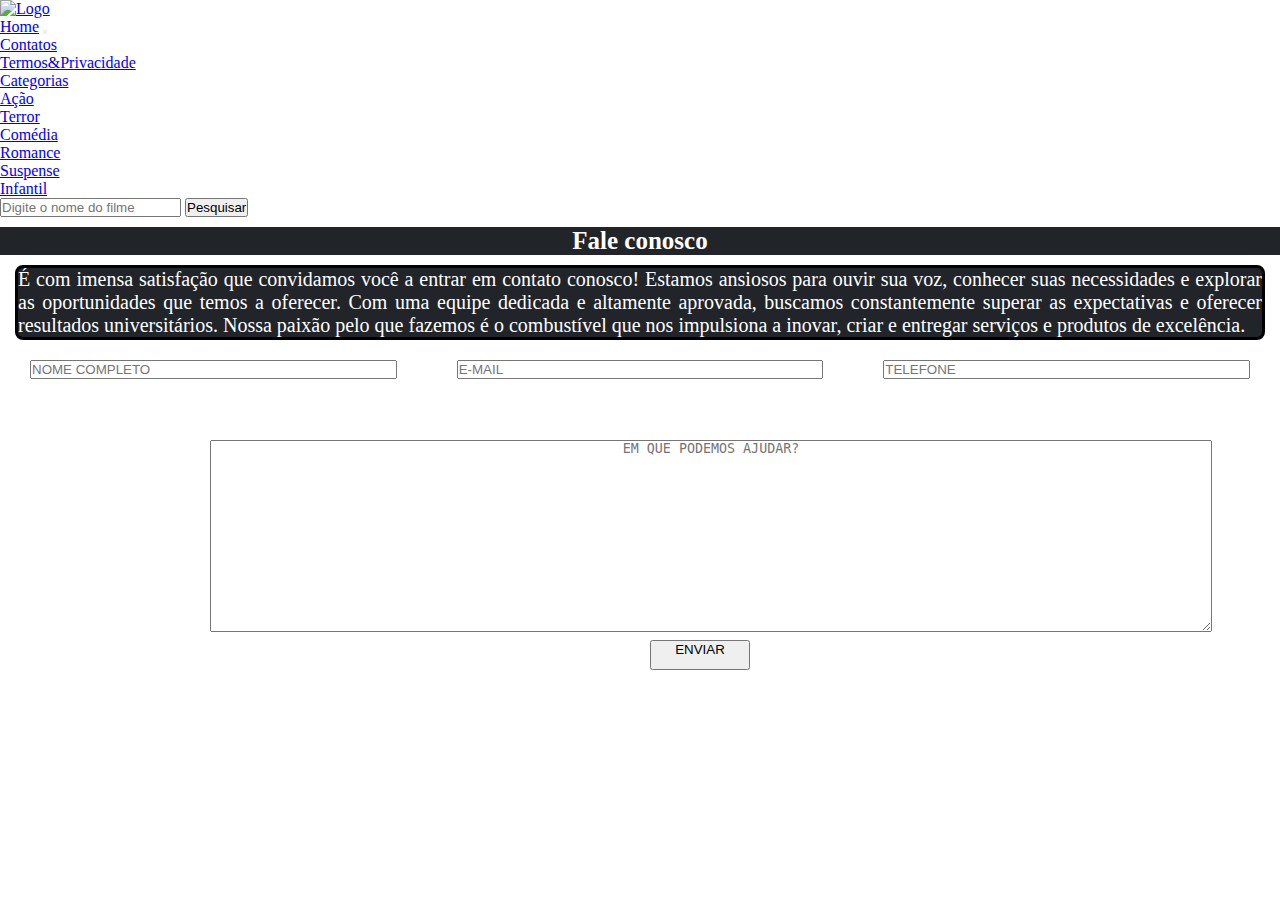
==== contato.html @ 39daa525 "Alteração no design dos trailers e adição de links" ====
<!DOCTYPE html>
<html lang="en">
<head>
    <meta charset="UTF-8">
    <meta name="viewport" content="width=device-width, initial-scale=1.0">
    <title>Contato</title>
    <link rel="stylesheet" href="styles/contato.css">
    <link href="https://cdn.jsdelivr.net/npm/bootstrap@5.3.0/dist/css/bootstrap.min.css" rel="stylesheet" integrity="sha384-9ndCyUaIbzAi2FUVXJi0CjmCapSmO7SnpJef0486qhLnuZ2cdeRhO02iuK6FUUVM" crossorigin="anonymous">
    <script src="https://cdn.jsdelivr.net/npm/bootstrap@5.3.0/dist/js/bootstrap.bundle.min.js" integrity="sha384-geWF76RCwLtnZ8qwWowPQNguL3RmwHVBC9FhGdlKrxdiJJigb/j/68SIy3Te4Bkz" crossorigin="anonymous"></script>

</head>
<body>
        <!--Barra do menu-->
        <header>

          <nav class="navbar nav-bar bg-dark">
              <div class="container-fluid">
                <a class="navbar-brand" href="#">
                  <img src="image/CloudFilms - Logo.png" alt="Logo" width="80" height="70">
      
      <nav class="navbar m-auto navbar-expand-lg nav-bar dark bg-dark">
        <div class="container-fluid">
          <a class="nav-link active text-white" href="index.html">Home</a>
          <button class="navbar-toggler" type="button" data-bs-toggle="collapse" data-bs-target="#navbarSupportedContent" aria-controls="navbarSupportedContent" aria-expanded="false" aria-label="Toggle navigation">
            <span class="navbar-toggler-icon"></span>
          </button>
          <div class="collapse navbar-collapse" id="navbarSupportedContent">
            <ul class="navbar-nav m-auto mb-2 mb-lg-0">
              <li class="nav-item">
                <a class="nav-link active text-white" aria-current="page" href="contato.html">Contatos</a>
              </li>
              <li class="nav-item">
                <a class="nav-link active text-white" href="infodosite.html">Termos&Privacidade</a>
              </li>
              <li class="nav-item dropdown">
                <a class="nav-link dropdown-toggle text-white" href="categorias" role="button" data-bs-toggle="dropdown" aria-expanded="false">
                  Categorias
                </a>
                <ul class="dropdown-menu">
                  <li><a class="dropdown-item" href="#">Ação</a></li>
                  <li><a class="dropdown-item" href="#">Terror</a></li>
      
                 <!-- <li><hr class="dropdown-divider"></li>-->
      
                  <li><a class="dropdown-item" href="#">Comédia</a></li>
                  <li><a class="dropdown-item" href="#">Romance</a></li>
                  <li><a class="dropdown-item" href="#">Suspense</a></li>
                  <li><a class="dropdown-item" href="#">Infantil</a></li>
                </ul>
              </li>
            
            </ul>
            <form class="d-flex"  role="search">
              <input class="form-control me-2" type="search" placeholder="Digite o nome do filme" aria-label="Search">
              <button class="btn btn-outline-success text-white border white" type="submit">Pesquisar</button>
            </form>
          </div>
        </div>
      </nav>
      </header>
      

    <h1 class="t_contato">Fale conosco</h1>

    <p class="apresentação1"> É com imensa satisfação que convidamos você a entrar em contato conosco! Estamos ansiosos para ouvir sua voz, conhecer suas necessidades e explorar as oportunidades que temos a oferecer.
      Com uma equipe dedicada e altamente aprovada, buscamos constantemente superar as expectativas e oferecer resultados universitários. 
      Nossa paixão pelo que fazemos é o combustível que nos impulsiona a inovar, criar e entregar serviços e produtos de excelência.</p>


<section class="contatos">
                <form class="dados"
> 
                    <input type="text" placeholder="NOME COMPLETO" required >  <!--required transforma o campo em obrigatório-->
                    <input type="email" placeholder="E-MAIL" required>
                    <input type="tel" placeholder="TELEFONE">
                    <textarea placeholder="EM QUE PODEMOS AJUDAR?" required class="m_contato"></textarea>
                    <button type="submit" class="b_enviar">ENVIAR</button>
                </form> 

            </section>
---- styles/contato.css ----
*{
    margin: 0;
    padding: 0;

}


.t_contato{
display: flex;
position: relative;
color: white;
background-color: #212529;
top: 10px;
justify-content: center;
font-size: 25px;
}

.dados{
display: grid;
grid-template-columns: 1fr 1fr 1fr;
position: relative;
gap: 60px;
top: 20px;
margin-left: 30px;
margin-right: 30px;


}

.m_contato{
    display: flex;
    position: absolute;
    left: 180px;
    height: 190px;
width: 1000px;
top: 80px;
text-align: center;
}

.b_enviar{
    display: grid;
    position: absolute;
    justify-content: center;
    left: 620px;
    top: 280px;
    height: 30px;
    width: 100px;
}

.apresentação1{
    border: solid black;
    border-radius: 8px;
    background-color: #212529;
    color: white;
    display: flex;
    margin-top: 20px;
    text-align: justify;
    font-size: 20px;
    margin-left: 15px;
    margin-right: 15px;
}
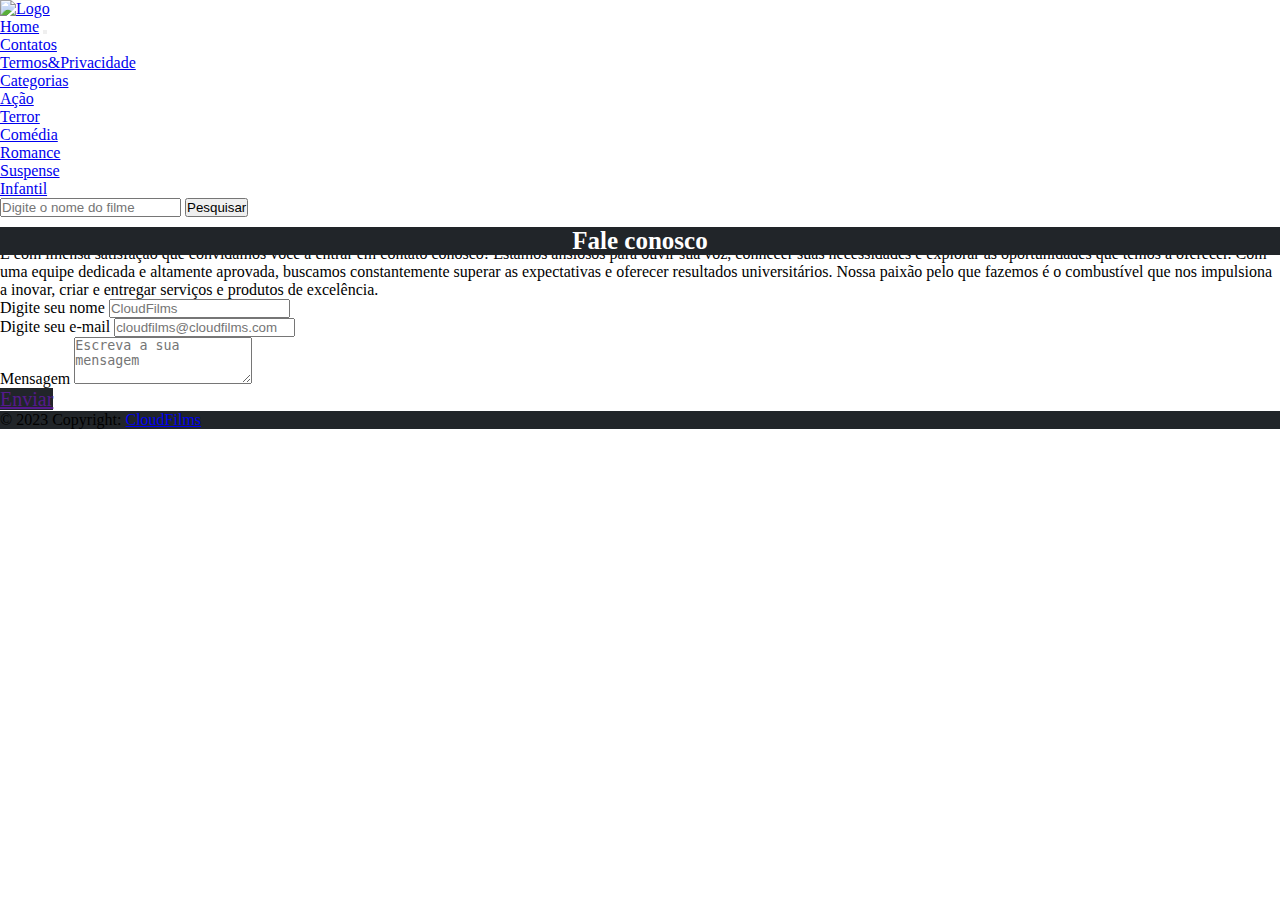
==== commit 4483ce74: "Links atualizados" ====
--- a/contato.html
+++ b/contato.html
@@ -17,6 +17,7 @@
               <div class="container-fluid">
                 <a class="navbar-brand" href="#">
                   <img src="image/CloudFilms - Logo.png" alt="Logo" width="80" height="70">
+             
       
       <nav class="navbar m-auto navbar-expand-lg nav-bar dark bg-dark">
         <div class="container-fluid">
@@ -57,24 +58,54 @@
           </div>
         </div>
       </nav>
+    </nav>
       </header>
       
 
     <h1 class="t_contato">Fale conosco</h1>
 
-    <p class="apresentação1"> É com imensa satisfação que convidamos você a entrar em contato conosco! Estamos ansiosos para ouvir sua voz, conhecer suas necessidades e explorar as oportunidades que temos a oferecer.
+    <p class="apre_contato"> É com imensa satisfação que convidamos você a entrar em contato conosco! Estamos ansiosos para ouvir sua voz, conhecer suas necessidades e explorar as oportunidades que temos a oferecer.
       Com uma equipe dedicada e altamente aprovada, buscamos constantemente superar as expectativas e oferecer resultados universitários. 
       Nossa paixão pelo que fazemos é o combustível que nos impulsiona a inovar, criar e entregar serviços e produtos de excelência.</p>
 
+<section>
+  <div class="mb-3" >
+    <label for="exampleFormControlInput1" class="form-label">Digite seu nome</label>
+    <input type="name" class="form-control" id="cx_nome" placeholder="CloudFilms">
+  </div>
+  <div class="mb-3" >
+    <label for="exampleFormControlInput1" class="form-label">Digite seu e-mail</label>
+    <input type="email" class="form-control" id="cx_email" placeholder="cloudfilms@cloudfilms.com">
+  </div>
+  <div class="mb-3">
+    <label for="exampleFormControlTextarea1" class="form-label">Mensagem</label>
+    <textarea class="form-control" id="cx_mensagem" rows="3" placeholder="Escreva a sua mensagem"></textarea>
+  </div>
 
-<section class="contatos">
-                <form class="dados"
-> 
-                    <input type="text" placeholder="NOME COMPLETO" required >  <!--required transforma o campo em obrigatório-->
-                    <input type="email" placeholder="E-MAIL" required>
-                    <input type="tel" placeholder="TELEFONE">
-                    <textarea placeholder="EM QUE PODEMOS AJUDAR?" required class="m_contato"></textarea>
-                    <button type="submit" class="b_enviar">ENVIAR</button>
-                </form> 
+  <a
+  class="btn text-white btn-floating m-1"
+  style="background-color: #212529; height: 50px; width: 100px; font-size: 20px; align-content: center;"
+  <a class="nav-link active text-white" href="">Enviar</a>
+  <i class="bot_enviar"></i
+></a>
 
-            </section>
+</section>
+
+    <footer class="text-center text-white">
+      <!-- Grid container -->
+      <div class="container p-4 pb-0">
+        <!-- Section: Social media -->
+        <section class="mb-4">
+         
+      </div>
+    
+      <!-- Copyright -->
+      <div class="text-center p-3" style="background-color: #212529;">
+        © 2023 Copyright:
+        <a class="text-white" href="https://luissantosz.github.io/Aula18/contato.html">CloudFilms</a>
+      </div>
+      <!-- Copyright -->
+    </footer>
+
+</body>
+</html>
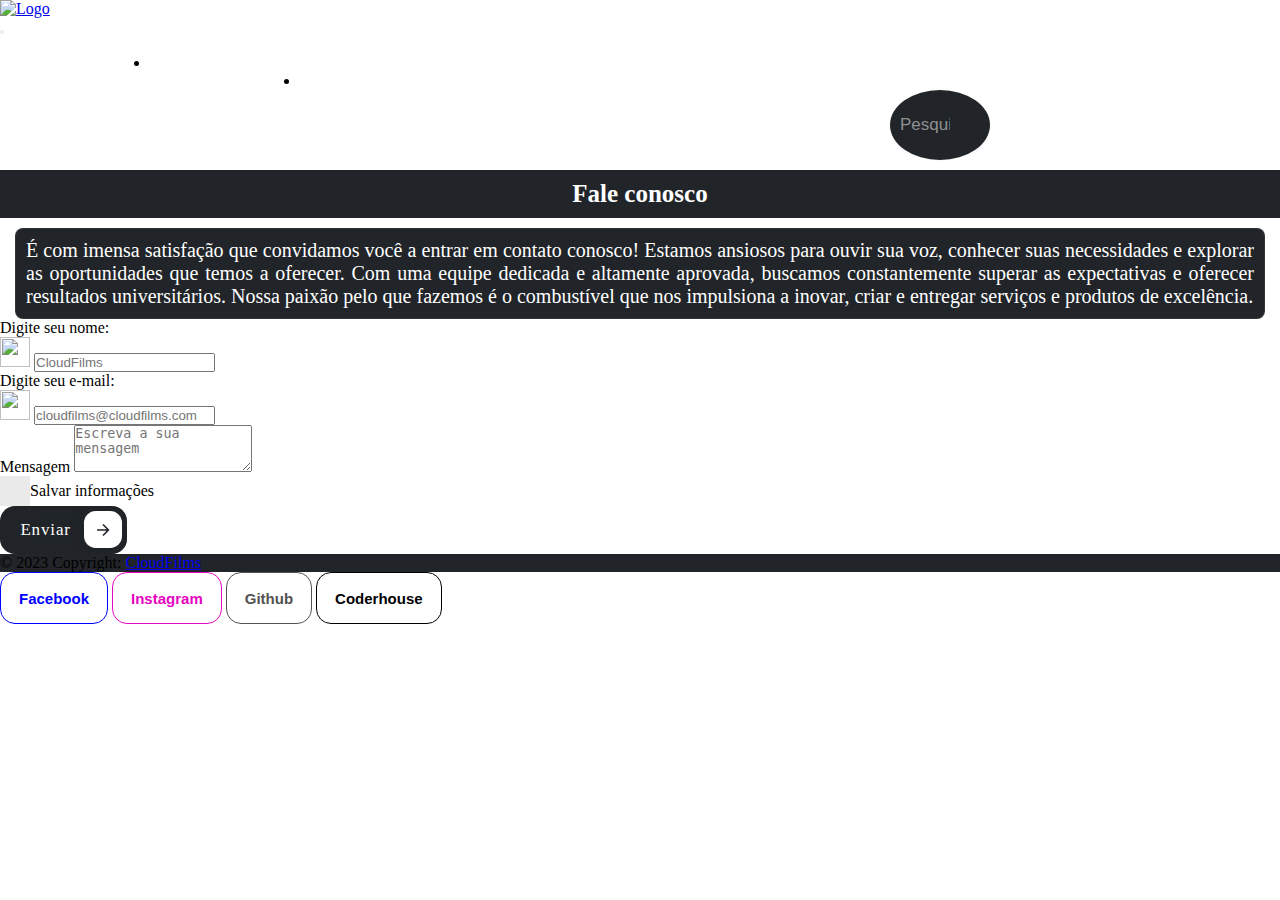
==== commit bed2099b: "Atualização" ====
--- a/contato.html
+++ b/contato.html
@@ -12,100 +12,122 @@
 <body>
         <!--Barra do menu-->
         <header>
-
           <nav class="navbar nav-bar bg-dark">
               <div class="container-fluid">
-                <a class="navbar-brand" href="#">
-                  <img src="image/CloudFilms - Logo.png" alt="Logo" width="80" height="70">
-             
+                <a class="navbar-brand ms-3" href="index.html">
+                  <img src="image/CloudFilms - Logo.png" alt="Logo" width="80" height="70" >
+         
       
       <nav class="navbar m-auto navbar-expand-lg nav-bar dark bg-dark">
         <div class="container-fluid">
-          <a class="nav-link active text-white" href="index.html">Home</a>
+          <a class="nav-link active text-white" href="index.html"></a>
           <button class="navbar-toggler" type="button" data-bs-toggle="collapse" data-bs-target="#navbarSupportedContent" aria-controls="navbarSupportedContent" aria-expanded="false" aria-label="Toggle navigation">
             <span class="navbar-toggler-icon"></span>
           </button>
           <div class="collapse navbar-collapse" id="navbarSupportedContent">
-            <ul class="navbar-nav m-auto mb-2 mb-lg-0">
+            <ul class="navbar-nav m-auto mb-2 mb-lg-0 gap-5">
               <li class="nav-item">
-                <a class="nav-link active text-white" aria-current="page" href="contato.html">Contatos</a>
+                <a href="index.html"><button class="bt_home">HOME</button></a>
               </li>
               <li class="nav-item">
-                <a class="nav-link active text-white" href="infodosite.html">Termos&Privacidade</a>
+                <a href="contato.html"><button class="bt_contatos">CONTATOS</button></a>
               </li>
-              <li class="nav-item dropdown">
-                <a class="nav-link dropdown-toggle text-white" href="categorias" role="button" data-bs-toggle="dropdown" aria-expanded="false">
-                  Categorias
-                </a>
-                <ul class="dropdown-menu">
-                  <li><a class="dropdown-item" href="#">Ação</a></li>
-                  <li><a class="dropdown-item" href="#">Terror</a></li>
-      
-                 <!-- <li><hr class="dropdown-divider"></li>-->
-      
-                  <li><a class="dropdown-item" href="#">Comédia</a></li>
-                  <li><a class="dropdown-item" href="#">Romance</a></li>
-                  <li><a class="dropdown-item" href="#">Suspense</a></li>
-                  <li><a class="dropdown-item" href="#">Infantil</a></li>
-                </ul>
+              <li class="nav-item me-5">
+                <a href="infodosite.html"><button class="bt_info">INFORMAÇÕES</button></a>
               </li>
-            
             </ul>
-            <form class="d-flex"  role="search">
-              <input class="form-control me-2" type="search" placeholder="Digite o nome do filme" aria-label="Search">
-              <button class="btn btn-outline-success text-white border white" type="submit">Pesquisar</button>
-            </form>
+    
+               
+            <button class="bt_categoria me-5">CATEGORIAS</button>
+         
+            <div class="input-wrapper">
+              <button class="icon"> 
+                <svg xmlns="http://www.w3.org/2000/svg" fill="none" viewBox="0 0 24 24" height="25px" width="25px">
+                  <path stroke-linejoin="round" stroke-linecap="round" stroke-width="1.5" stroke="#fff" d="M11.5 21C16.7467 21 21 16.7467 21 11.5C21 6.25329 16.7467 2 11.5 2C6.25329 2 2 6.25329 2 11.5C2 16.7467 6.25329 21 11.5 21Z"></path>
+                  <path stroke-linejoin="round" stroke-linecap="round" stroke-width="1.5" stroke="#fff" d="M22 22L20 20"></path>
+                </svg>
+              </button>
+              <input placeholder="Pesquisar" class="input" name="text" type="text">
+            </div>
+
+
           </div>
         </div>
       </nav>
-    </nav>
+      </nav>
       </header>
       
 
     <h1 class="t_contato">Fale conosco</h1>
-
     <p class="apre_contato"> É com imensa satisfação que convidamos você a entrar em contato conosco! Estamos ansiosos para ouvir sua voz, conhecer suas necessidades e explorar as oportunidades que temos a oferecer.
       Com uma equipe dedicada e altamente aprovada, buscamos constantemente superar as expectativas e oferecer resultados universitários. 
       Nossa paixão pelo que fazemos é o combustível que nos impulsiona a inovar, criar e entregar serviços e produtos de excelência.</p>
 
 <section>
-  <div class="mb-3" >
-    <label for="exampleFormControlInput1" class="form-label">Digite seu nome</label>
-    <input type="name" class="form-control" id="cx_nome" placeholder="CloudFilms">
+  <label for="cx_email" class="form-floating mb-1 ms-3 me-3">Digite seu nome:</label>
+  <div class="input-group flex-nowrap mb-3 ms-3 me-3" style="max-width: 1000px;">
+    <span class="input-group-text" id="addon-wrapping"><img src="image/pessoa.png" alt=""  width="30" height="30"></span>
+    <input type="text" class="form-control" placeholder="CloudFilms" aria-label="Username" aria-describedby="addon-wrapping">
   </div>
-  <div class="mb-3" >
-    <label for="exampleFormControlInput1" class="form-label">Digite seu e-mail</label>
-    <input type="email" class="form-control" id="cx_email" placeholder="cloudfilms@cloudfilms.com">
+  <label for="cx_email" class="form-floating mb-1 ms-3 me-3">Digite seu e-mail:</label>
+  <div class="input-group flex-nowrap mb-3 ms-3 me-3" style="max-width: 1000px;">
+    <span class="input-group-text" id="addon-wrapping"><img src="image/email.png" alt=""  width="30" height="30"></span>
+    <input type="text" class="form-control" placeholder="cloudfilms@cloudfilms.com" aria-label="Username" aria-describedby="addon-wrapping">
   </div>
-  <div class="mb-3">
-    <label for="exampleFormControlTextarea1" class="form-label">Mensagem</label>
-    <textarea class="form-control" id="cx_mensagem" rows="3" placeholder="Escreva a sua mensagem"></textarea>
+  <div class="mb-3 ms-3 me-3" style="max-width: 1000px;">
+    <label for="cx_mensagem" class="form-label">Mensagem</label>
+    <textarea class="form-control" id="t_mensagem" rows="3" placeholder="Escreva a sua mensagem"></textarea>
+    
+    <div class="checkbox-wrapper mt-3 mb-3 me-3">
+      <input id="terms-checkbox-37" name="checkbox" type="checkbox">
+      <label class="terms-label" for="terms-checkbox-37">
+        <svg xmlns="http://www.w3.org/2000/svg" fill="none" viewBox="0 0 200 200" class="checkbox-svg">
+          <mask fill="white" id="path-1-inside-1_476_5-37">
+            <rect height="200" width="200"></rect>
+          </mask>
+          <rect mask="url(#path-1-inside-1_476_5-37)" stroke-width="40" class="checkbox-box" height="200" width="200"></rect>
+          <path stroke-width="15" d="M52 111.018L76.9867 136L149 64" class="checkbox-tick"></path>
+        </svg>
+        <span class="save ms-3">Salvar informações</span>
+      </label>
+    </div>
+    
+
+    <button class="cssbuttons-io-button"> Enviar
+      <div class="icon">
+        <svg xmlns="http://www.w3.org/2000/svg" viewBox="0 0 24 24" width="24" height="24"><path fill="none" d="M0 0h24v24H0z"></path><path fill="currentColor" d="M16.172 11l-5.364-5.364 1.414-1.414L20 12l-7.778 7.778-1.414-1.414L16.172 13H4v-2z"></path></svg>
+      </div>
+    </button>
+
+
+   
+</section>
+
+<footer class="bg-dark text-center text-white mt-5">
+  <!-- Grid container -->
+  <div class="container p-3 pb-0">
+    <!-- Section: Social media -->
+    <section class="midias mt-1">
+    
+<!-- Copyright -->
+<div class="text-center p-3" style="background-color: #212529;">
+© 2023 Copyright:
+<a class="text-white" href="https://luissantosz.github.io/Aula18/index.html">CloudFilms</a>
+</div>
+<!-- Copyright -->
+
+
+      <button class="facebook ms-3 me-3 mb-4"><span class="text">Facebook</span> <a href="https://www.facebook.com/"><span>Acessar</span></a></button>
+      <button class="instagram ms-3 me-3"><span class="text">Instagram</span>  <a href="https://www.instagram.com/"><span>Acessar</span></a></button>
+      <button class="github ms-3 me-3"><span class="text">Github</span> <a href="https://github.com/"><span>Acessar</span></a></button>
+      <button class="coderhouse ms-3 me-3""><span class="text">Coderhouse</span> <a href="https://www.coderhouse.com.br/"><span>Acessar</span></a></button>
+      
+    </section>
+
   </div>
 
-  <a
-  class="btn text-white btn-floating m-1"
-  style="background-color: #212529; height: 50px; width: 100px; font-size: 20px; align-content: center;"
-  <a class="nav-link active text-white" href="">Enviar</a>
-  <i class="bot_enviar"></i
-></a>
+</footer>
 
-</section>
-
-    <footer class="text-center text-white">
-      <!-- Grid container -->
-      <div class="container p-4 pb-0">
-        <!-- Section: Social media -->
-        <section class="mb-4">
-         
-      </div>
-    
-      <!-- Copyright -->
-      <div class="text-center p-3" style="background-color: #212529;">
-        © 2023 Copyright:
-        <a class="text-white" href="https://luissantosz.github.io/Aula18/contato.html">CloudFilms</a>
-      </div>
-      <!-- Copyright -->
-    </footer>
 
 </body>
 </html>
--- a/styles/contato.css
+++ b/styles/contato.css
@@ -3,6 +3,346 @@
     padding: 0;
 
 }
+
+.bt_home{
+    width: 140px;
+    height: auto;
+    float: left;
+    transition: .5s linear;
+    position: relative;
+    display: block;
+    overflow: hidden;
+    padding: 10px;
+    text-align: center;
+    margin: 0 5px;
+    background: transparent;
+    text-transform: uppercase;
+    font-weight: 900;
+  }
+  
+  .bt_home:before {
+    position: absolute;
+    content: '';
+    left: 0;
+    bottom: 0;
+    height: 4px;
+    width: 100%;
+    border-bottom: 4px solid transparent;
+    border-left: 4px solid transparent;
+    box-sizing: border-box;
+    transform: translateX(100%);
+  }
+  
+  .bt_home:after {
+    position: absolute;
+    content: '';
+    top: 0;
+    left: 0;
+    width: 100%;
+    height: 4px;
+    border-top: 4px solid transparent;
+    border-right: 4px solid transparent;
+    box-sizing: border-box;
+    transform: translateX(-100%);
+  }
+  
+  .bt_home:hover {
+    box-shadow: 0 5px 15px rgba(0, 0, 0, 0.5);
+  }
+  
+  .bt_home:hover:before {
+    border-color: white;
+    height: 100%;
+    transform: translateX(0);
+    transition: .3s transform linear, .3s height linear .3s;
+  }
+  
+  .bt_home:hover:after {
+    border-color: white;
+    height: 100%;
+    transform: translateX(0);
+    transition: .3s transform linear, .3s height linear .5s;
+  }
+  
+  .bt_home {
+    color: white;
+    text-decoration: none;
+    cursor: pointer;
+    outline: none;
+    border: none;
+    background: transparent;
+  }
+
+
+  .bt_contatos{
+    width: 140px;
+    height: auto;
+    float: left;
+    transition: .5s linear;
+    position: relative;
+    display: block;
+    overflow: hidden;
+    padding: 10px;
+    text-align: center;
+    margin: 0 5px;
+    background: transparent;
+    text-transform: uppercase;
+    font-weight: 900;
+  }
+  
+  .bt_contatos:before {
+    position: absolute;
+    content: '';
+    left: 0;
+    bottom: 0;
+    height: 4px;
+    width: 100%;
+    border-bottom: 4px solid transparent;
+    border-left: 4px solid transparent;
+    box-sizing: border-box;
+    transform: translateX(100%);
+  }
+  
+  .bt_contatos:after {
+    position: absolute;
+    content: '';
+    top: 0;
+    left: 0;
+    width: 100%;
+    height: 4px;
+    border-top: 4px solid transparent;
+    border-right: 4px solid transparent;
+    box-sizing: border-box;
+    transform: translateX(-100%);
+  }
+  
+  .bt_contatos:hover {
+    box-shadow: 0 5px 15px rgba(0, 0, 0, 0.5);
+  }
+  
+  .bt_contatos:hover:before {
+    border-color: white;
+    height: 100%;
+    transform: translateX(0);
+    transition: .3s transform linear, .3s height linear .3s;
+  }
+  
+  .bt_contatos:hover:after {
+    border-color: white;
+    height: 100%;
+    transform: translateX(0);
+    transition: .3s transform linear, .3s height linear .5s;
+  }
+  
+  .bt_contatos {
+    color: white;
+    text-decoration: none;
+    cursor: pointer;
+    outline: none;
+    border: none;
+    background: transparent;
+  }
+
+
+  .bt_info{
+    width: 140px;
+    height: auto;
+    float: left;
+    transition: .5s linear;
+    position: relative;
+    display: block;
+    overflow: hidden;
+    padding: 10px;
+    text-align: center;
+    margin: 0 5px;
+    background: transparent;
+    text-transform: uppercase;
+    font-weight: 900;
+  }
+  
+  .bt_info:before {
+    position: absolute;
+    content: '';
+    left: 0;
+    bottom: 0;
+    height: 4px;
+    width: 100%;
+    border-bottom: 4px solid transparent;
+    border-left: 4px solid transparent;
+    box-sizing: border-box;
+    transform: translateX(100%);
+  }
+  
+  .bt_info:after {
+    position: absolute;
+    content: '';
+    top: 0;
+    left: 0;
+    width: 100%;
+    height: 4px;
+    border-top: 4px solid transparent;
+    border-right: 4px solid transparent;
+    box-sizing: border-box;
+    transform: translateX(-100%);
+  }
+  
+  .bt_info:hover {
+    box-shadow: 0 5px 15px rgba(0, 0, 0, 0.5);
+  }
+  
+  .bt_info:hover:before {
+    border-color: white;
+    height: 100%;
+    transform: translateX(0);
+    transition: .3s transform linear, .3s height linear .3s;
+  }
+  
+  .bt_info:hover:after {
+    border-color: white;
+    height: 100%;
+    transform: translateX(0);
+    transition: .3s transform linear, .3s height linear .5s;
+  }
+  
+  .bt_info {
+    color: white;
+    text-decoration: none;
+    cursor: pointer;
+    outline: none;
+    border: none;
+    background: transparent;
+  }
+
+
+  .bt_categoria{
+    width: 140px;
+    height: auto;
+    float: left;
+    transition: .5s linear;
+    position: relative;
+    display: block;
+    overflow: hidden;
+    padding: 10px;
+    text-align: center;
+    margin: 0 5px;
+    background: transparent;
+    text-transform: uppercase;
+    font-weight: 900;
+  }
+  
+  .bt_categoria:before {
+    position: absolute;
+    content: '';
+    left: 0;
+    bottom: 0;
+    height: 4px;
+    width: 100%;
+    border-bottom: 4px solid transparent;
+    border-left: 4px solid transparent;
+    box-sizing: border-box;
+    transform: translateX(100%);
+  }
+  
+  .bt_categoria:after {
+    position: absolute;
+    content: '';
+    top: 0;
+    left: 0;
+    width: 100%;
+    height: 4px;
+    border-top: 4px solid transparent;
+    border-right: 4px solid transparent;
+    box-sizing: border-box;
+    transform: translateX(-100%);
+  }
+  
+  .bt_categoria:hover {
+    box-shadow: 0 5px 15px rgba(0, 0, 0, 0.5);
+  }
+  
+  .bt_categoria:hover:before {
+    border-color: white;
+    height: 100%;
+    transform: translateX(0);
+    transition: .3s transform linear, .3s height linear .3s;
+  }
+  
+  .bt_categoria:hover:after {
+    border-color: white;
+    height: 100%;
+    transform: translateX(0);
+    transition: .3s transform linear, .3s height linear .5s;
+  }
+  
+  .bt_categoria {
+    color: white;
+    text-decoration: none;
+    cursor: pointer;
+    outline: none;
+    border: none;
+    background: transparent;
+  }
+  @import url('https://fonts.googleapis.com/css2?family=Inter:wght@300;400;500;600;700;800;900&display=swap');
+
+
+  .input-wrapper {
+    display: flex;
+    align-items: center;
+    justify-content: center;
+    gap: 15px;
+    position: relative;
+  }
+  
+  .input {
+    border-style: none;
+    height: 50px;
+    width: 50px;
+    padding: 10px;
+    outline: none;
+    border-radius: 50%;
+    transition: .5s ease-in-out;
+    background-color: #212529;
+    box-shadow: 0px 0px 3px #f3f3f3;
+    padding-right: 40px;
+    color: #fff;
+  }
+  
+  .input::placeholder,
+  .input {
+    font-size: 17px;
+  }
+  
+  .input::placeholder {
+    color: #8f8f8f;
+  }
+  
+  .icon {
+    display: flex;
+    align-items: center;
+    justify-content: center;
+    position: absolute;
+    right: 0px;
+    cursor: pointer;
+    width: 50px;
+    height: 50px;
+    outline: none;
+    border-style: none;
+    border-radius: 50%;
+    pointer-events: painted;
+    background-color: transparent;
+    transition: .2s linear;
+  }
+  
+  .icon:focus ~ .input,
+  .input:focus {
+    box-shadow: none;
+    width: 250px;
+    border-radius: 0px;
+    background-color: transparent;
+    border-bottom: 3px solid white;
+    transition: all 500ms cubic-bezier(0, 0.110, 0.35, 2);
+  }
+  
 
 
 .t_contato{
@@ -13,53 +353,392 @@
 top: 10px;
 justify-content: center;
 font-size: 25px;
+padding: 10px;
 }
 
-.dados{
-display: grid;
-grid-template-columns: 1fr 1fr 1fr;
+.cx_nome{
+display: flex;
 position: relative;
-gap: 60px;
-top: 20px;
-margin-left: 30px;
-margin-right: 30px;
-
-
+left: 10px;
+
+justify-content: center;
 }
 
-.m_contato{
-    display: flex;
-    position: absolute;
-    left: 180px;
-    height: 190px;
-width: 1000px;
-top: 80px;
-text-align: center;
-}
-
-.b_enviar{
-    display: grid;
-    position: absolute;
-    justify-content: center;
-    left: 620px;
-    top: 280px;
-    height: 30px;
-    width: 100px;
-}
-
-.apresentação1{
-    border: solid black;
+.apre_contato{
+    border: 1px solid hwb(0 50% 50% / 0.185);
     border-radius: 8px;
+    color: white;
     background-color: #212529;
-    color: white;
     display: flex;
     margin-top: 20px;
     text-align: justify;
     font-size: 20px;
     margin-left: 15px;
     margin-right: 15px;
+    padding: 10px;
+    
 }
 
 
-
-
+.checkbox-wrapper input[type="checkbox"] {
+    display: none;
+  }
+  
+  .checkbox-wrapper .terms-label {
+    cursor: pointer;
+    display: flex;
+    align-items: center;
+  }
+  
+  .checkbox-wrapper .terms-label .label-text {
+    margin-left: 10px;
+    margin-top: 20px;
+  }
+  
+  .checkbox-wrapper .checkbox-svg {
+    width: 30px;
+    height: 30px;
+  }
+  
+  .checkbox-wrapper .checkbox-box {
+    fill: rgba(207, 205, 205, 0.425);
+    stroke: #212529;
+    stroke-dasharray: 800;
+    stroke-dashoffset: 800;
+    transition: stroke-dashoffset 0.6s ease-in;
+  }
+  
+  .checkbox-wrapper .checkbox-tick {
+    stroke: #212529;
+    stroke-dasharray: 172;
+    stroke-dashoffset: 172;
+    transition: stroke-dashoffset 0.6s ease-in;
+  }
+  
+  .checkbox-wrapper input[type="checkbox"]:checked + .terms-label .checkbox-box,
+    .checkbox-wrapper input[type="checkbox"]:checked + .terms-label .checkbox-tick {
+    stroke-dashoffset: 0;
+  }
+  
+  .cssbuttons-io-button {
+    background: #212529;
+    color: white;
+    font-family: inherit;
+    padding: 0.35em;
+    padding-left: 1.2em;
+    font-size: 17px;
+    font-weight: 500;
+    border-radius: 0.9em;
+    border: none;
+    letter-spacing: 0.05em;
+    display: flex;
+    align-items: center;
+    box-shadow: inset 0 0 1.6em -0.6em #212529;
+    overflow: hidden;
+    position: relative;
+    height: 2.8em;
+    padding-right: 3.3em;
+  }
+  
+  .cssbuttons-io-button .icon {
+    background: white;
+    margin-left: 1em;
+    position: absolute;
+    display: flex;
+    align-items: center;
+    justify-content: center;
+    height: 2.2em;
+    width: 2.2em;
+    border-radius: 0.7em;
+    box-shadow: 0.1em 0.1em 0.6em 0.2em #212529;
+    right: 0.3em;
+    transition: all 0.3s;
+  }
+  
+  .cssbuttons-io-button:hover .icon {
+    width: calc(100% - 0.6em);
+  }
+  
+  .cssbuttons-io-button .icon svg {
+    width: 1.1em;
+    transition: transform 0.3s;
+    color: #212529;
+  }
+  
+  .cssbuttons-io-button:hover .icon svg {
+    transform: translateX(0.1em);
+  }
+  
+  .cssbuttons-io-button:active .icon {
+    transform: scale(0.95);
+  }
+  
+  /*Facebook*/
+  .facebook {
+    position: relative;
+    overflow: hidden;
+    border: 1px solid blue;
+    color: blue;
+    display: inline-block;
+    font-weight: bold;
+    font-size: 15px;
+    line-height: 15px;
+    padding: 18px 18px 17px;
+    border-radius: 15px;
+    text-decoration: none;
+    cursor: pointer;
+    background: #fff;
+    user-select: none;
+    -webkit-user-select: none;
+    touch-action: manipulation;
+   }
+   
+   .facebook span:first-child {
+    position: relative;
+    transition: color 600ms cubic-bezier(0.48, 0, 0.12, 1);
+    z-index: 10;
+   }
+   
+   .facebook span:last-child {
+    color: white;
+    display: block;
+    position: absolute;
+    bottom: 0;
+    transition: all 500ms cubic-bezier(0.48, 0, 0.12, 1);
+    z-index: 100;
+    opacity: 0;
+    top: 50%;
+    left: 50%;
+    transform: translateY(225%) translateX(-50%);
+    height: 14px;
+    line-height: 13px;
+   }
+   
+   .facebook:after {
+    content: "";
+    position: absolute;
+    bottom: -50%;
+    left: 0;
+    width: 100%;
+    height: 100%;
+    background-color: blue;
+    transform-origin: bottom center;
+    transition: transform 600ms cubic-bezier(0.48, 0, 0.12, 1);
+    transform: skewY(9.3deg) scaleY(0);
+    z-index: 50;
+   }
+   
+   .facebook:hover:after {
+    transform-origin: bottom center;
+    transform: skewY(9.3deg) scaleY(2);
+   }
+   
+   .facebook:hover span:last-child {
+    transform: translateX(-50%) translateY(-50%);
+    opacity: 1;
+    transition: all 900ms cubic-bezier(0.48, 0, 0.12, 1);
+   }
+
+
+   /*Instagram*/
+.instagram {
+    position: relative;
+    overflow: hidden;
+    border: 1px solid ;
+    color: rgb(230, 5, 192);
+    display: inline-block;
+    font-weight: bold;
+    font-size: 15px;
+    line-height: 15px;
+    padding: 18px 18px 17px;
+    border-radius: 15px;
+    text-decoration: none;
+    cursor: pointer;
+    background: #fff;
+    user-select: none;
+    -webkit-user-select: none;
+    touch-action: manipulation;
+   }
+   
+   .instagram span:first-child {
+    position: relative;
+    transition: color 600ms cubic-bezier(0.48, 0, 0.12, 1);
+    z-index: 10;
+   }
+   
+   .instagram span:last-child {
+    color: white;
+    display: block;
+    position: absolute;
+    bottom: 0;
+    transition: all 500ms cubic-bezier(0.48, 0, 0.12, 1);
+    z-index: 100;
+    opacity: 0;
+    top: 50%;
+    left: 50%;
+    transform: translateY(225%) translateX(-50%);
+    height: 14px;
+    line-height: 13px;
+   }
+   
+   .instagram:after {
+    content: "";
+    position: absolute;
+    bottom: -50%;
+    left: 0;
+    width: 100%;
+    height: 100%;
+    background-color: rgb(230, 5, 192);
+    transform-origin: bottom center;
+    transition: transform 600ms cubic-bezier(0.48, 0, 0.12, 1);
+    transform: skewY(9.3deg) scaleY(0);
+    z-index: 50;
+   }
+   
+   .instagram:hover:after {
+    transform-origin: bottom center;
+    transform: skewY(9.3deg) scaleY(2);
+   }
+   
+   .instagram:hover span:last-child {
+    transform: translateX(-50%) translateY(-50%);
+    opacity: 1;
+    transition: all 900ms cubic-bezier(0.48, 0, 0.12, 1);
+   }
+
+
+      /*Github*/
+.github {
+    position: relative;
+    overflow: hidden;
+    border: 1px solid ;
+    color: rgb(83, 81, 81);
+    display: inline-block;
+    font-weight: bold;
+    font-size: 15px;
+    line-height: 15px;
+    padding: 18px 18px 17px;
+    border-radius: 15px;
+    text-decoration: none;
+    cursor: pointer;
+    background: #fff;
+    user-select: none;
+    -webkit-user-select: none;
+    touch-action: manipulation;
+   }
+   
+   .github span:first-child {
+    position: relative;
+    transition: color 600ms cubic-bezier(0.48, 0, 0.12, 1);
+    z-index: 10;
+   }
+   
+   .github span:last-child {
+    color: white;
+    display: block;
+    position: absolute;
+    bottom: 0;
+    transition: all 500ms cubic-bezier(0.48, 0, 0.12, 1);
+    z-index: 100;
+    opacity: 0;
+    top: 50%;
+    left: 50%;
+    transform: translateY(225%) translateX(-50%);
+    height: 14px;
+    line-height: 13px;
+   }
+   
+   .github:after {
+    content: "";
+    position: absolute;
+    bottom: -50%;
+    left: 0;
+    width: 100%;
+    height: 100%;
+    background-color: rgb(83, 81, 81);
+    transform-origin: bottom center;
+    transition: transform 600ms cubic-bezier(0.48, 0, 0.12, 1);
+    transform: skewY(9.3deg) scaleY(0);
+    z-index: 50;
+   }
+   
+   .github:hover:after {
+    transform-origin: bottom center;
+    transform: skewY(9.3deg) scaleY(2);
+   }
+   
+   .github:hover span:last-child {
+    transform: translateX(-50%) translateY(-50%);
+    opacity: 1;
+    transition: all 900ms cubic-bezier(0.48, 0, 0.12, 1);
+   }
+
+        /*Coderhouse*/
+.coderhouse {
+    position: relative;
+    overflow: hidden;
+    border: 1px solid ;
+    color: black;
+    display: inline-block;
+    font-weight: bold;
+    font-size: 15px;
+    line-height: 15px;
+    padding: 18px 18px 17px;
+    border-radius: 15px;
+    text-decoration: none;
+    cursor: pointer;
+    background: #fff;
+    user-select: none;
+    -webkit-user-select: none;
+    touch-action: manipulation;
+   }
+   
+   .coderhouse span:first-child {
+    position: relative;
+    transition: color 600ms cubic-bezier(0.48, 0, 0.12, 1);
+    z-index: 10;
+   }
+   
+   .coderhouse span:last-child {
+    color: white;
+    display: block;
+    position: absolute;
+    bottom: 0;
+    transition: all 500ms cubic-bezier(0.48, 0, 0.12, 1);
+    z-index: 100;
+    opacity: 0;
+    top: 50%;
+    left: 50%;
+    transform: translateY(225%) translateX(-50%);
+    height: 14px;
+    line-height: 13px;
+   }
+   
+   .coderhouse:after {
+    content: "";
+    position: absolute;
+    bottom: -50%;
+    left: 0;
+    width: 100%;
+    height: 100%;
+    background-color: black;
+    transform-origin: bottom center;
+    transition: transform 600ms cubic-bezier(0.48, 0, 0.12, 1);
+    transform: skewY(9.3deg) scaleY(0);
+    z-index: 50;
+   }
+   
+   .coderhouse:hover:after {
+    transform-origin: bottom center;
+    transform: skewY(9.3deg) scaleY(2);
+   }
+   
+   .coderhouse:hover span:last-child {
+    transform: translateX(-50%) translateY(-50%);
+    opacity: 1;
+    transition: all 900ms cubic-bezier(0.48, 0, 0.12, 1);
+   }
+
+
+
+
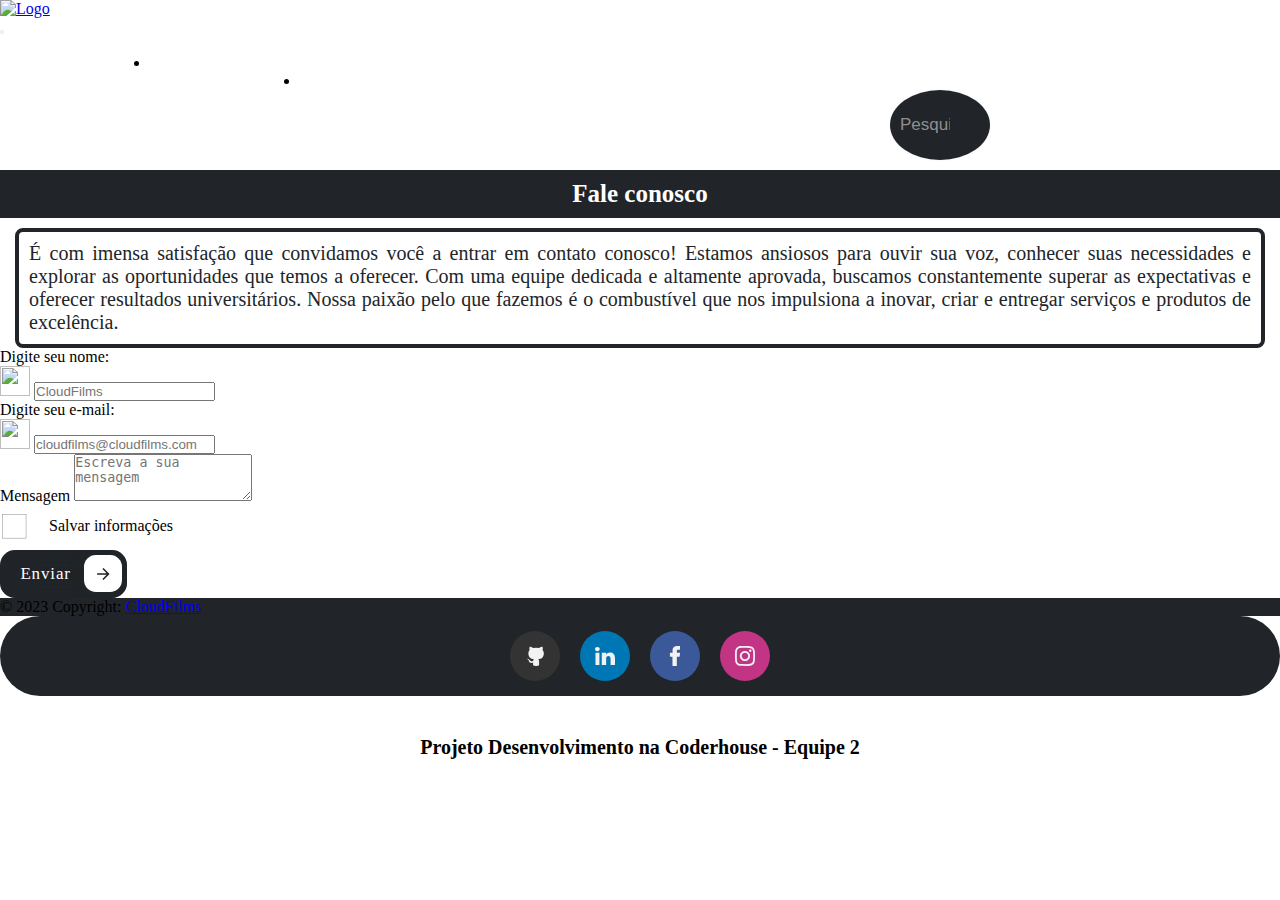
==== commit 50e1a442: "Atualização do footer" ====
--- a/contato.html
+++ b/contato.html
@@ -64,33 +64,39 @@
       Nossa paixão pelo que fazemos é o combustível que nos impulsiona a inovar, criar e entregar serviços e produtos de excelência.</p>
 
 <section>
-  <label for="cx_email" class="form-floating mb-1 ms-3 me-3">Digite seu nome:</label>
+  <label for="cx_nome" class="form-floating mb-1 ms-3 me-3">Digite seu nome:</label>
   <div class="input-group flex-nowrap mb-3 ms-3 me-3" style="max-width: 1000px;">
-    <span class="input-group-text" id="addon-wrapping"><img src="image/pessoa.png" alt=""  width="30" height="30"></span>
+    <span class="input-group-text" id="cx_nome"><img src="image/pessoa.png" alt=""  width="30" height="30"></span>
     <input type="text" class="form-control" placeholder="CloudFilms" aria-label="Username" aria-describedby="addon-wrapping">
   </div>
   <label for="cx_email" class="form-floating mb-1 ms-3 me-3">Digite seu e-mail:</label>
   <div class="input-group flex-nowrap mb-3 ms-3 me-3" style="max-width: 1000px;">
-    <span class="input-group-text" id="addon-wrapping"><img src="image/email.png" alt=""  width="30" height="30"></span>
+    <span class="input-group-text" id="t_email"><img src="image/email.png" alt=""  width="30" height="30"></span>
     <input type="text" class="form-control" placeholder="cloudfilms@cloudfilms.com" aria-label="Username" aria-describedby="addon-wrapping">
   </div>
   <div class="mb-3 ms-3 me-3" style="max-width: 1000px;">
     <label for="cx_mensagem" class="form-label">Mensagem</label>
     <textarea class="form-control" id="t_mensagem" rows="3" placeholder="Escreva a sua mensagem"></textarea>
-    
-    <div class="checkbox-wrapper mt-3 mb-3 me-3">
-      <input id="terms-checkbox-37" name="checkbox" type="checkbox">
-      <label class="terms-label" for="terms-checkbox-37">
-        <svg xmlns="http://www.w3.org/2000/svg" fill="none" viewBox="0 0 200 200" class="checkbox-svg">
-          <mask fill="white" id="path-1-inside-1_476_5-37">
-            <rect height="200" width="200"></rect>
-          </mask>
-          <rect mask="url(#path-1-inside-1_476_5-37)" stroke-width="40" class="checkbox-box" height="200" width="200"></rect>
-          <path stroke-width="15" d="M52 111.018L76.9867 136L149 64" class="checkbox-tick"></path>
+  
+  
+    <div class="checkbox-wrapper">
+      <input id="check1-61" class="check" type="checkbox">
+      <label class="label" for="check1-61">
+        <svg viewBox="0 0 95 95" height="45" width="45">
+          <rect fill="none" stroke="grey" height="50" width="50" y="20" x="5"></rect>
+          <g transform="translate(0,-952.36222)">
+            <path class="path1" fill="none" stroke-width="3" stroke="#212529" d="m 43,963 c -102,122 6,9 7,9 17,-5 -66,69 -38,52 122,-77 -7,14 18,4 29,-11 45,-43 23,-4"></path>
+          </g>
         </svg>
-        <span class="save ms-3">Salvar informações</span>
+        <span>Salvar informações</span>
       </label>
     </div>
+    
+    
+    
+    
+
+
     
 
     <button class="cssbuttons-io-button"> Enviar
@@ -114,19 +120,56 @@
 © 2023 Copyright:
 <a class="text-white" href="https://luissantosz.github.io/Aula18/index.html">CloudFilms</a>
 </div>
-<!-- Copyright -->
 
+<!-- Redes sociais -->
+<div class="social-buttons">
+  <a href="https://github.com/" class="social-button github">
+    <svg class="cf-icon-svg" xmlns="http://www.w3.org/2000/svg" viewBox="-2.5 0 19 19"><path d="M9.464 17.178a4.506 4.506 0 0 1-2.013.317 4.29 4.29 0 0 1-2.007-.317.746.746 0 0 1-.277-.587c0-.22-.008-.798-.012-1.567-2.564.557-3.105-1.236-3.105-1.236a2.44 2.44 0 0 0-1.024-1.348c-.836-.572.063-.56.063-.56a1.937 1.937 0 0 1 1.412.95 1.962 1.962 0 0 0 2.682.765 1.971 1.971 0 0 1 .586-1.233c-2.046-.232-4.198-1.023-4.198-4.554a3.566 3.566 0 0 1 .948-2.474 3.313 3.313 0 0 1 .091-2.438s.773-.248 2.534.945a8.727 8.727 0 0 1 4.615 0c1.76-1.193 2.532-.945 2.532-.945a3.31 3.31 0 0 1 .092 2.438 3.562 3.562 0 0 1 .947 2.474c0 3.54-2.155 4.32-4.208 4.548a2.195 2.195 0 0 1 .625 1.706c0 1.232-.011 2.227-.011 2.529a.694.694 0 0 1-.272.587z"></path></svg>
+      </a>
+      <a href="https://www.linkedin.com/home" class="social-button linkedin">
+        <svg viewBox="0 -2 44 44" version="1.1" xmlns="http://www.w3.org/2000/svg" xmlns:xlink="http://www.w3.org/1999/xlink">
+        <g id="Icons" stroke="none" stroke-width="1">
+            <g transform="translate(-702.000000, -265.000000)">
+                <path d="M746,305 L736.2754,305 L736.2754,290.9384 C736.2754,287.257796 734.754233,284.74515 731.409219,284.74515 C728.850659,284.74515 727.427799,286.440738 726.765522,288.074854 C726.517168,288.661395 726.555974,289.478453 726.555974,290.295511 L726.555974,305 L716.921919,305 C716.921919,305 717.046096,280.091247 716.921919,277.827047 L726.555974,277.827047 L726.555974,282.091631 C727.125118,280.226996 730.203669,277.565794 735.116416,277.565794 C741.21143,277.565794 746,281.474355 746,289.890824 L746,305 L746,305 Z M707.17921,274.428187 L707.117121,274.428187 C704.0127,274.428187 702,272.350964 702,269.717936 C702,267.033681 704.072201,265 707.238711,265 C710.402634,265 712.348071,267.028559 712.41016,269.710252 C712.41016,272.34328 710.402634,274.428187 707.17921,274.428187 L707.17921,274.428187 L707.17921,274.428187 Z M703.109831,277.827047 L711.685795,277.827047 L711.685795,305 L703.109831,305 L703.109831,277.827047 L703.109831,277.827047 Z" id="LinkedIn">
+    </path>
+            </g>
+        </g>
+    </svg>
+  </a>
+  <a href="https://www.facebook.com/" class="social-button facebook">
+    <svg version="1.1" id="Layer_1" xmlns="http://www.w3.org/2000/svg" xmlns:xlink="http://www.w3.org/1999/xlink" viewBox="0 0 310 310" xml:space="preserve">
+<g id="XMLID_834_">
+  <path id="XMLID_835_" d="M81.703,165.106h33.981V305c0,2.762,2.238,5,5,5h57.616c2.762,0,5-2.238,5-5V165.765h39.064
+    c2.54,0,4.677-1.906,4.967-4.429l5.933-51.502c0.163-1.417-0.286-2.836-1.234-3.899c-0.949-1.064-2.307-1.673-3.732-1.673h-44.996
+    V71.978c0-9.732,5.24-14.667,15.576-14.667c1.473,0,29.42,0,29.42,0c2.762,0,5-2.239,5-5V5.037c0-2.762-2.238-5-5-5h-40.545
+    C187.467,0.023,186.832,0,185.896,0c-7.035,0-31.488,1.381-50.804,19.151c-21.402,19.692-18.427,43.27-17.716,47.358v37.752H81.703
+    c-2.762,0-5,2.238-5,5v50.844C76.703,162.867,78.941,165.106,81.703,165.106z"></path>
+</g>
+</svg>
+  </a>
+  <a href="https://www.instagram.com/" class="social-button instagram">
+    <svg width="800px" height="800px" viewBox="0 0 20 20" version="1.1" xmlns="http://www.w3.org/2000/svg" xmlns:xlink="http://www.w3.org/1999/xlink">
+    <g id="Page-1" stroke="none" stroke-width="1">
+        <g id="Dribbble-Light-Preview" transform="translate(-340.000000, -7439.000000)">
+            <g id="icons" transform="translate(56.000000, 160.000000)">
+                <path d="M289.869652,7279.12273 C288.241769,7279.19618 286.830805,7279.5942 285.691486,7280.72871 C284.548187,7281.86918 284.155147,7283.28558 284.081514,7284.89653 C284.035742,7285.90201 283.768077,7293.49818 284.544207,7295.49028 C285.067597,7296.83422 286.098457,7297.86749 287.454694,7298.39256 C288.087538,7298.63872 288.809936,7298.80547 289.869652,7298.85411 C298.730467,7299.25511 302.015089,7299.03674 303.400182,7295.49028 C303.645956,7294.859 303.815113,7294.1374 303.86188,7293.08031 C304.26686,7284.19677 303.796207,7282.27117 302.251908,7280.72871 C301.027016,7279.50685 299.5862,7278.67508 289.869652,7279.12273 M289.951245,7297.06748 C288.981083,7297.0238 288.454707,7296.86201 288.103459,7296.72603 C287.219865,7296.3826 286.556174,7295.72155 286.214876,7294.84312 C285.623823,7293.32944 285.819846,7286.14023 285.872583,7284.97693 C285.924325,7283.83745 286.155174,7282.79624 286.959165,7281.99226 C287.954203,7280.99968 289.239792,7280.51332 297.993144,7280.90837 C299.135448,7280.95998 300.179243,7281.19026 300.985224,7281.99226 C301.980262,7282.98483 302.473801,7284.28014 302.071806,7292.99991 C302.028024,7293.96767 301.865833,7294.49274 301.729513,7294.84312 C300.829003,7297.15085 298.757333,7297.47145 289.951245,7297.06748 M298.089663,7283.68956 C298.089663,7284.34665 298.623998,7284.88065 299.283709,7284.88065 C299.943419,7284.88065 300.47875,7284.34665 300.47875,7283.68956 C300.47875,7283.03248 299.943419,7282.49847 299.283709,7282.49847 C298.623998,7282.49847 298.089663,7283.03248 298.089663,7283.68956 M288.862673,7288.98792 C288.862673,7291.80286 291.150266,7294.08479 293.972194,7294.08479 C296.794123,7294.08479 299.081716,7291.80286 299.081716,7288.98792 C299.081716,7286.17298 296.794123,7283.89205 293.972194,7283.89205 C291.150266,7283.89205 288.862673,7286.17298 288.862673,7288.98792 M290.655732,7288.98792 C290.655732,7287.16159 292.140329,7285.67967 293.972194,7285.67967 C295.80406,7285.67967 297.288657,7287.16159 297.288657,7288.98792 C297.288657,7290.81525 295.80406,7292.29716 293.972194,7292.29716 C292.140329,7292.29716 290.655732,7290.81525 290.655732,7288.98792" id="instagram-[#167]">
 
-      <button class="facebook ms-3 me-3 mb-4"><span class="text">Facebook</span> <a href="https://www.facebook.com/"><span>Acessar</span></a></button>
-      <button class="instagram ms-3 me-3"><span class="text">Instagram</span>  <a href="https://www.instagram.com/"><span>Acessar</span></a></button>
-      <button class="github ms-3 me-3"><span class="text">Github</span> <a href="https://github.com/"><span>Acessar</span></a></button>
-      <button class="coderhouse ms-3 me-3""><span class="text">Coderhouse</span> <a href="https://www.coderhouse.com.br/"><span>Acessar</span></a></button>
-      
-    </section>
+</path>
+            </g>
+        </g>
+    </g>
+</svg>
+  </a>
+</div>          
+        </section>
+  
+      </div>
 
-  </div>
+      <h1 class="text_sobrenos">Projeto Desenvolvimento na Coderhouse - Equipe 2</h1>
 
-</footer>
+    
+    </footer>
+
 
 
 </body>
--- a/styles/contato.css
+++ b/styles/contato.css
@@ -365,10 +365,10 @@
 }
 
 .apre_contato{
-    border: 1px solid hwb(0 50% 50% / 0.185);
+    border: 4px solid #212529;
     border-radius: 8px;
-    color: white;
-    background-color: #212529;
+    color: #212529;
+    background-color: white;
     display: flex;
     margin-top: 20px;
     text-align: justify;
@@ -376,49 +376,48 @@
     margin-left: 15px;
     margin-right: 15px;
     padding: 10px;
-    
 }
 
 
 .checkbox-wrapper input[type="checkbox"] {
-    display: none;
-  }
-  
-  .checkbox-wrapper .terms-label {
-    cursor: pointer;
-    display: flex;
-    align-items: center;
-  }
-  
-  .checkbox-wrapper .terms-label .label-text {
-    margin-left: 10px;
-    margin-top: 20px;
-  }
-  
-  .checkbox-wrapper .checkbox-svg {
-    width: 30px;
-    height: 30px;
-  }
-  
-  .checkbox-wrapper .checkbox-box {
-    fill: rgba(207, 205, 205, 0.425);
-    stroke: #212529;
-    stroke-dasharray: 800;
-    stroke-dashoffset: 800;
-    transition: stroke-dashoffset 0.6s ease-in;
-  }
-  
-  .checkbox-wrapper .checkbox-tick {
-    stroke: #212529;
-    stroke-dasharray: 172;
-    stroke-dashoffset: 172;
-    transition: stroke-dashoffset 0.6s ease-in;
-  }
-  
-  .checkbox-wrapper input[type="checkbox"]:checked + .terms-label .checkbox-box,
-    .checkbox-wrapper input[type="checkbox"]:checked + .terms-label .checkbox-tick {
-    stroke-dashoffset: 0;
-  }
+  visibility: hidden;
+  display: none;
+}
+
+.checkbox-wrapper *,
+  .checkbox-wrapper ::after,
+  .checkbox-wrapper ::before {
+  box-sizing: border-box;
+}
+
+.checkbox-wrapper {
+  position: relative;
+  display: block;
+  overflow: hidden;
+}
+
+.checkbox-wrapper .check {
+  width: 50px;
+  height: 50px;
+  position: absolute;
+  opacity: 0;
+}
+
+.checkbox-wrapper .label svg {
+  vertical-align: middle;
+}
+
+.checkbox-wrapper .path1 {
+  stroke-dasharray: 400;
+  stroke-dashoffset: 400;
+  transition: .5s;
+  opacity: 0;
+}
+
+.checkbox-wrapper .check:checked + label svg g path {
+  stroke-dashoffset: 0;
+  opacity: 1;
+}
   
   .cssbuttons-io-button {
     background: #212529;
@@ -473,272 +472,100 @@
     transform: scale(0.95);
   }
   
-  /*Facebook*/
+
+  .social-buttons {
+    display: flex;
+    justify-content: center;
+    align-items: center;
+    background-color:#212529;
+    padding: 15px 10px;
+    border-radius: 5em;
+  }
+  
+  .social-button {
+    display: flex;
+    justify-content: center;
+    align-items: center;
+    width: 50px;
+    height: 50px;
+    border-radius: 50%;
+    margin: 0 10px;
+    background-color: #212529;
+    transition: 0.3s;
+  }
+  
+  .social-button:hover {
+    background-color: #f2f2f2;
+    box-shadow: 0px 0px 6px 3px #00000027;
+  }
+  
+  .social-buttons svg {
+    transition: 0.3s;
+    height: 20px;
+  }
+  
   .facebook {
-    position: relative;
-    overflow: hidden;
-    border: 1px solid blue;
-    color: blue;
-    display: inline-block;
-    font-weight: bold;
-    font-size: 15px;
-    line-height: 15px;
-    padding: 18px 18px 17px;
-    border-radius: 15px;
-    text-decoration: none;
-    cursor: pointer;
-    background: #fff;
-    user-select: none;
-    -webkit-user-select: none;
-    touch-action: manipulation;
-   }
-   
-   .facebook span:first-child {
-    position: relative;
-    transition: color 600ms cubic-bezier(0.48, 0, 0.12, 1);
-    z-index: 10;
-   }
-   
-   .facebook span:last-child {
-    color: white;
-    display: block;
-    position: absolute;
-    bottom: 0;
-    transition: all 500ms cubic-bezier(0.48, 0, 0.12, 1);
-    z-index: 100;
-    opacity: 0;
-    top: 50%;
-    left: 50%;
-    transform: translateY(225%) translateX(-50%);
-    height: 14px;
-    line-height: 13px;
-   }
-   
-   .facebook:after {
-    content: "";
-    position: absolute;
-    bottom: -50%;
-    left: 0;
-    width: 100%;
-    height: 100%;
-    background-color: blue;
-    transform-origin: bottom center;
-    transition: transform 600ms cubic-bezier(0.48, 0, 0.12, 1);
-    transform: skewY(9.3deg) scaleY(0);
-    z-index: 50;
-   }
-   
-   .facebook:hover:after {
-    transform-origin: bottom center;
-    transform: skewY(9.3deg) scaleY(2);
-   }
-   
-   .facebook:hover span:last-child {
-    transform: translateX(-50%) translateY(-50%);
-    opacity: 1;
-    transition: all 900ms cubic-bezier(0.48, 0, 0.12, 1);
-   }
-
-
-   /*Instagram*/
-.instagram {
-    position: relative;
-    overflow: hidden;
-    border: 1px solid ;
-    color: rgb(230, 5, 192);
-    display: inline-block;
-    font-weight: bold;
-    font-size: 15px;
-    line-height: 15px;
-    padding: 18px 18px 17px;
-    border-radius: 15px;
-    text-decoration: none;
-    cursor: pointer;
-    background: #fff;
-    user-select: none;
-    -webkit-user-select: none;
-    touch-action: manipulation;
-   }
-   
-   .instagram span:first-child {
-    position: relative;
-    transition: color 600ms cubic-bezier(0.48, 0, 0.12, 1);
-    z-index: 10;
-   }
-   
-   .instagram span:last-child {
-    color: white;
-    display: block;
-    position: absolute;
-    bottom: 0;
-    transition: all 500ms cubic-bezier(0.48, 0, 0.12, 1);
-    z-index: 100;
-    opacity: 0;
-    top: 50%;
-    left: 50%;
-    transform: translateY(225%) translateX(-50%);
-    height: 14px;
-    line-height: 13px;
-   }
-   
-   .instagram:after {
-    content: "";
-    position: absolute;
-    bottom: -50%;
-    left: 0;
-    width: 100%;
-    height: 100%;
-    background-color: rgb(230, 5, 192);
-    transform-origin: bottom center;
-    transition: transform 600ms cubic-bezier(0.48, 0, 0.12, 1);
-    transform: skewY(9.3deg) scaleY(0);
-    z-index: 50;
-   }
-   
-   .instagram:hover:after {
-    transform-origin: bottom center;
-    transform: skewY(9.3deg) scaleY(2);
-   }
-   
-   .instagram:hover span:last-child {
-    transform: translateX(-50%) translateY(-50%);
-    opacity: 1;
-    transition: all 900ms cubic-bezier(0.48, 0, 0.12, 1);
-   }
-
-
-      /*Github*/
-.github {
-    position: relative;
-    overflow: hidden;
-    border: 1px solid ;
-    color: rgb(83, 81, 81);
-    display: inline-block;
-    font-weight: bold;
-    font-size: 15px;
-    line-height: 15px;
-    padding: 18px 18px 17px;
-    border-radius: 15px;
-    text-decoration: none;
-    cursor: pointer;
-    background: #fff;
-    user-select: none;
-    -webkit-user-select: none;
-    touch-action: manipulation;
-   }
-   
-   .github span:first-child {
-    position: relative;
-    transition: color 600ms cubic-bezier(0.48, 0, 0.12, 1);
-    z-index: 10;
-   }
-   
-   .github span:last-child {
-    color: white;
-    display: block;
-    position: absolute;
-    bottom: 0;
-    transition: all 500ms cubic-bezier(0.48, 0, 0.12, 1);
-    z-index: 100;
-    opacity: 0;
-    top: 50%;
-    left: 50%;
-    transform: translateY(225%) translateX(-50%);
-    height: 14px;
-    line-height: 13px;
-   }
-   
-   .github:after {
-    content: "";
-    position: absolute;
-    bottom: -50%;
-    left: 0;
-    width: 100%;
-    height: 100%;
-    background-color: rgb(83, 81, 81);
-    transform-origin: bottom center;
-    transition: transform 600ms cubic-bezier(0.48, 0, 0.12, 1);
-    transform: skewY(9.3deg) scaleY(0);
-    z-index: 50;
-   }
-   
-   .github:hover:after {
-    transform-origin: bottom center;
-    transform: skewY(9.3deg) scaleY(2);
-   }
-   
-   .github:hover span:last-child {
-    transform: translateX(-50%) translateY(-50%);
-    opacity: 1;
-    transition: all 900ms cubic-bezier(0.48, 0, 0.12, 1);
-   }
-
-        /*Coderhouse*/
-.coderhouse {
-    position: relative;
-    overflow: hidden;
-    border: 1px solid ;
-    color: black;
-    display: inline-block;
-    font-weight: bold;
-    font-size: 15px;
-    line-height: 15px;
-    padding: 18px 18px 17px;
-    border-radius: 15px;
-    text-decoration: none;
-    cursor: pointer;
-    background: #fff;
-    user-select: none;
-    -webkit-user-select: none;
-    touch-action: manipulation;
-   }
-   
-   .coderhouse span:first-child {
-    position: relative;
-    transition: color 600ms cubic-bezier(0.48, 0, 0.12, 1);
-    z-index: 10;
-   }
-   
-   .coderhouse span:last-child {
-    color: white;
-    display: block;
-    position: absolute;
-    bottom: 0;
-    transition: all 500ms cubic-bezier(0.48, 0, 0.12, 1);
-    z-index: 100;
-    opacity: 0;
-    top: 50%;
-    left: 50%;
-    transform: translateY(225%) translateX(-50%);
-    height: 14px;
-    line-height: 13px;
-   }
-   
-   .coderhouse:after {
-    content: "";
-    position: absolute;
-    bottom: -50%;
-    left: 0;
-    width: 100%;
-    height: 100%;
-    background-color: black;
-    transform-origin: bottom center;
-    transition: transform 600ms cubic-bezier(0.48, 0, 0.12, 1);
-    transform: skewY(9.3deg) scaleY(0);
-    z-index: 50;
-   }
-   
-   .coderhouse:hover:after {
-    transform-origin: bottom center;
-    transform: skewY(9.3deg) scaleY(2);
-   }
-   
-   .coderhouse:hover span:last-child {
-    transform: translateX(-50%) translateY(-50%);
-    opacity: 1;
-    transition: all 900ms cubic-bezier(0.48, 0, 0.12, 1);
-   }
-
-
-
-
+    background-color: #3b5998;
+  }
+  
+  .facebook svg {
+    fill: #f2f2f2;
+  }
+  
+  .facebook:hover svg {
+    fill: #3b5998;
+  }
+  
+  .github {
+    background-color: #333;
+  }
+  
+  .github svg {
+    width: 25px;
+    height: 25px;
+    fill: #f2f2f2;
+  }
+  
+  .github:hover svg {
+    fill: #333;
+  }
+  
+  .linkedin {
+    background-color: #0077b5;
+  }
+  
+  .linkedin svg {
+    fill: #f2f2f2;
+  }
+  
+  .linkedin:hover svg {
+    fill: #0077b5;
+  }
+  
+  .instagram {
+    background-color: #c13584;
+  }
+  
+  .instagram svg {
+    fill: #f2f2f2;
+  }
+  
+  .instagram:hover svg {
+    fill: #c13584;
+  }
+
+  .text_sobrenos{
+
+    display: flex;
+    margin-top: 20px;
+    padding: 20px;
+font-size: 20px;
+justify-content: center;
+margin-bottom: auto;
+
+
+  }
+
+
+
+
